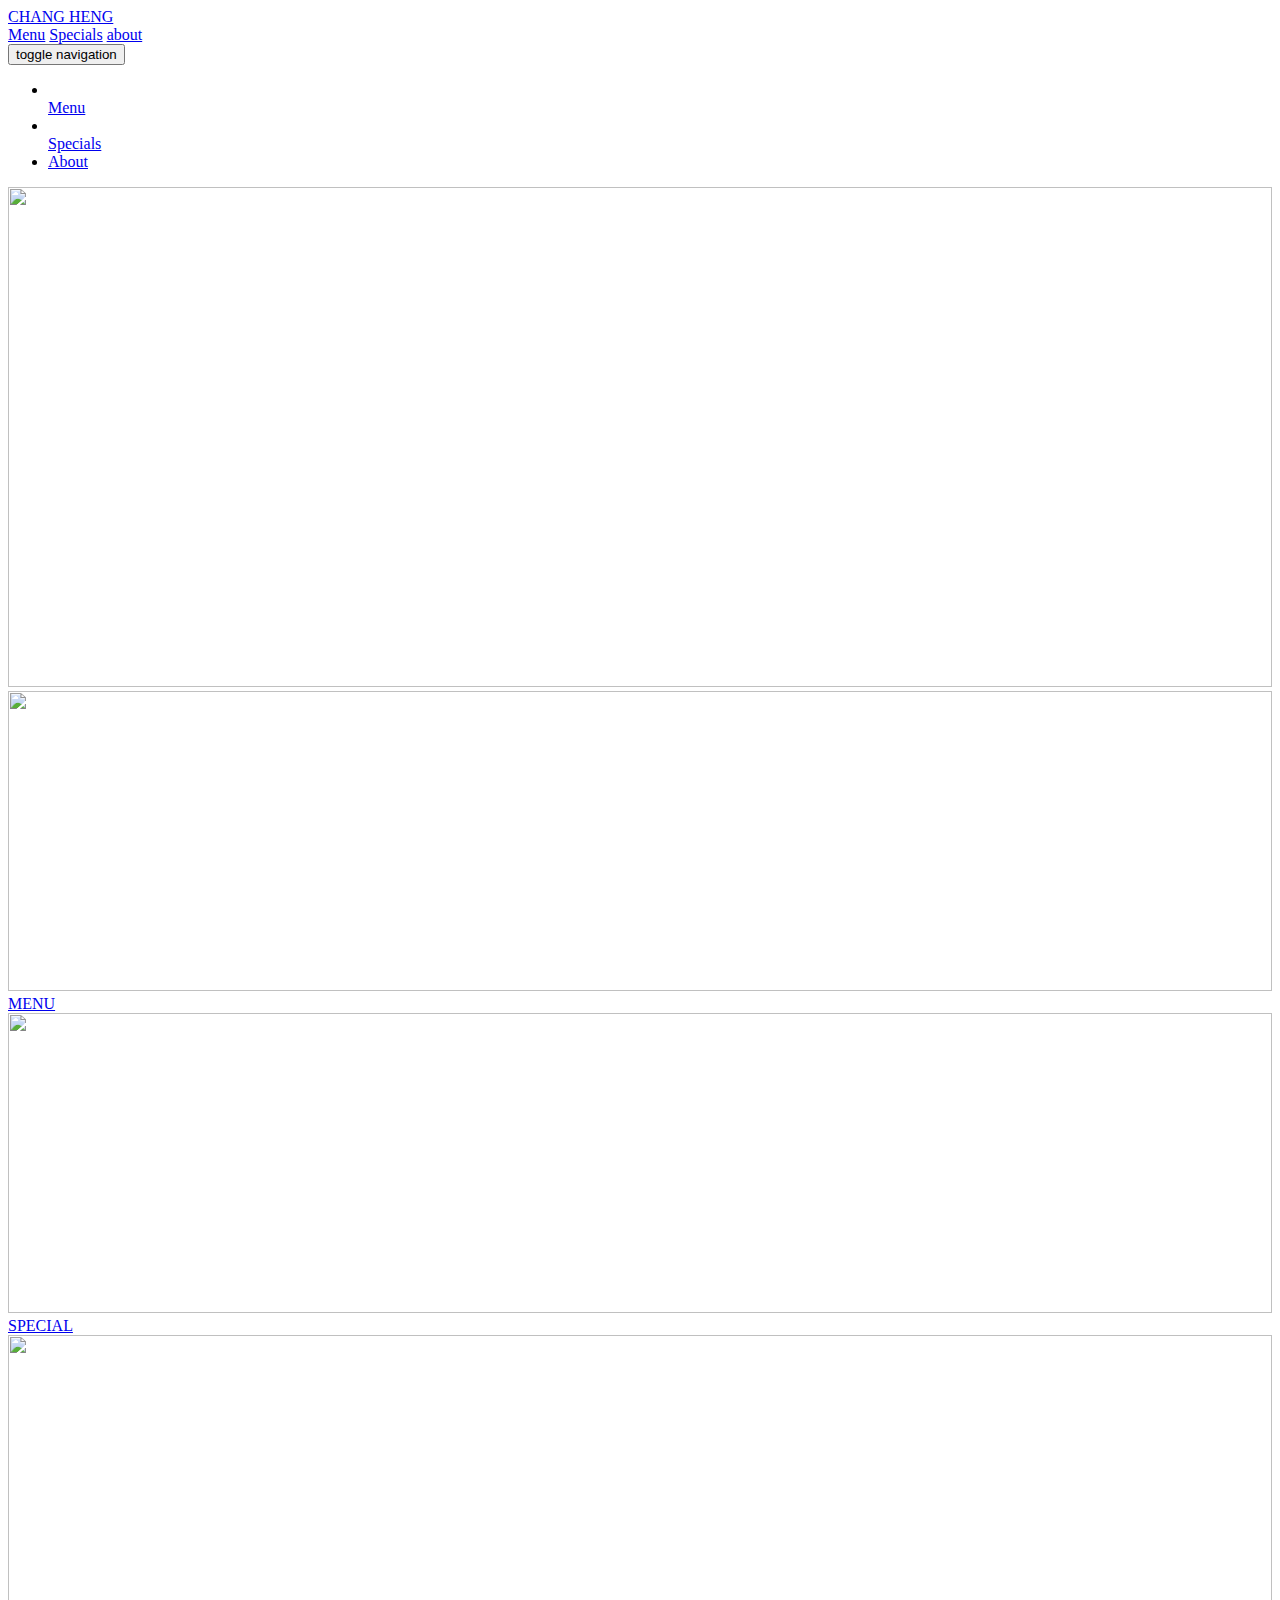
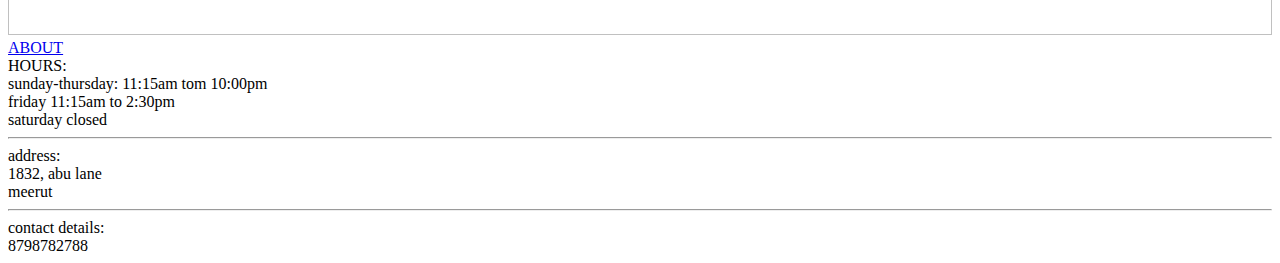
==== index.html @ befc3fdd "Add files via upload" ====
<!DOCTYPE html>
<html>
<head>
	<title>boottstarp file</title>
	<meta http-euiv="X-UA-compactible" content="IE-edge" >
	<meta name="viewport" content="width=device-width, initial-scale=1">
	<meta charset="UTF-8">
	<link rel="stylesheet" href="css/bootstrap.min.css">
	<link rel="stylesheet" href="css/style.css">

</head>
<body>
	<nav>
    <div id=main-content>
		<div class="container first-container" >
      
  <a class="navbar-brand" href="bootstrap.html">CHANG HENG</a>
   <div class="happy visible-md visible-sm">
 <a href=menu.html> <span>Menu</span></a>
 <a href="specials.html"><span>Specials</span></a>
<a href="about.html"><span>about</span></a></div>
  <button type="button" class="navbar-toggler collapsed   icon visible-xs"  data-toggle="collapse" data-target="#collapsable-nav"  aria-expanded="false" >
    <span class="sr-only">toggle navigation</span>
    <span class="icon-bar"></span>
    <span class="icon-bar"></span>
    <span class="icon-bar"></span>

  </button>
</div>
<div class="third-container container text-center">
  <div  id="collapsable-nav" class="collapse navbar-collapse container ">
  	<ul id="nav-list" class="nav navbar-nav navbar-right visible-xs text-center">
  		<li>
      <a  href="menu.html" class=" first"><br class="hidden-xs">Menu</a></li>
      <li>
      <a href="special.html" class=" second" ><br class="hidden-xs ">Specials</a></li>
      <li>
      	<a href="about.html" class=" third">About<br class="hidden-xs"></a></li>

      </ul>
  </div></div>
      
   </div>
</nav>

	<div class="row row-class ">
    <div class="container second-container "><img src="https://upload.wikimedia.org/wikipedia/commons/9/90/Chinese-Food-Storefront.jpg" width="100%" height="500px"></div></div>
    <div  class="container  eight_container row">
      <div class="card col-xs-12 col-md-4 col-sm-12" >
      <img src="photoes/photo3.jpg" class="card-img-top" width="100%" height="300px">
  <div class="card-body">
       
    <a href="menu.html" class="btn btn-primary text-center">MENU</a>
  </div>
      
</div>
<div class="card col-xs-12 col-md-4 col-sm-12" >
  <img src="photoes/photo2.jpg" class="card-img-top " width="100%" height="300px" >
  <div class="card-body">
    
    <a href="specials.html" class="btn btn-primary">SPECIAL</a>
  </div>
</div>
<div class="card col-xs-12 col-md-4 col-sm-12">
  <img src="photoes/photo1.jpg" class="card-img-top" width="100%" height="300px">
  <div class="card-body">
       
    <a href="about.html" class="btn btn-primary text-center">ABOUT</a>
  </div>
</div>
</div>


    <div class="container sixth-container  " id="main-content">
      <footer><div class="row">
        
          <section class="text-center col-xs-12 col-md-4 col-sm-12">
            HOURS:
            
            <div>sunday-thursday: 11:15am tom 10:00pm</div>
            <div>friday 11:15am to 2:30pm</div>
          <div>saturday closed</div>
                      <hr class="visible-xs">
        </section>
          <section class="text-center col-xs-12 col-md-4 col-sm-12">
            <div>address:</div>
             
           <div> 1832, abu lane</div>
            <div>meerut</div>
            <hr class="visible-xs">
            
          </section>
          <section class="text-center col-xs-12 col-md-4 col-sm-12">
            <div>contact details:</div>
        
          <div>  8798782788</div>
                        

            

          </section></div>
      </footer></div>
	<script src="js/jqueryv2.1.4.js"></script>
<script src="js/bootstrap.min.js"></script>
<script src="js/script.js"></script>
</body>
</html>
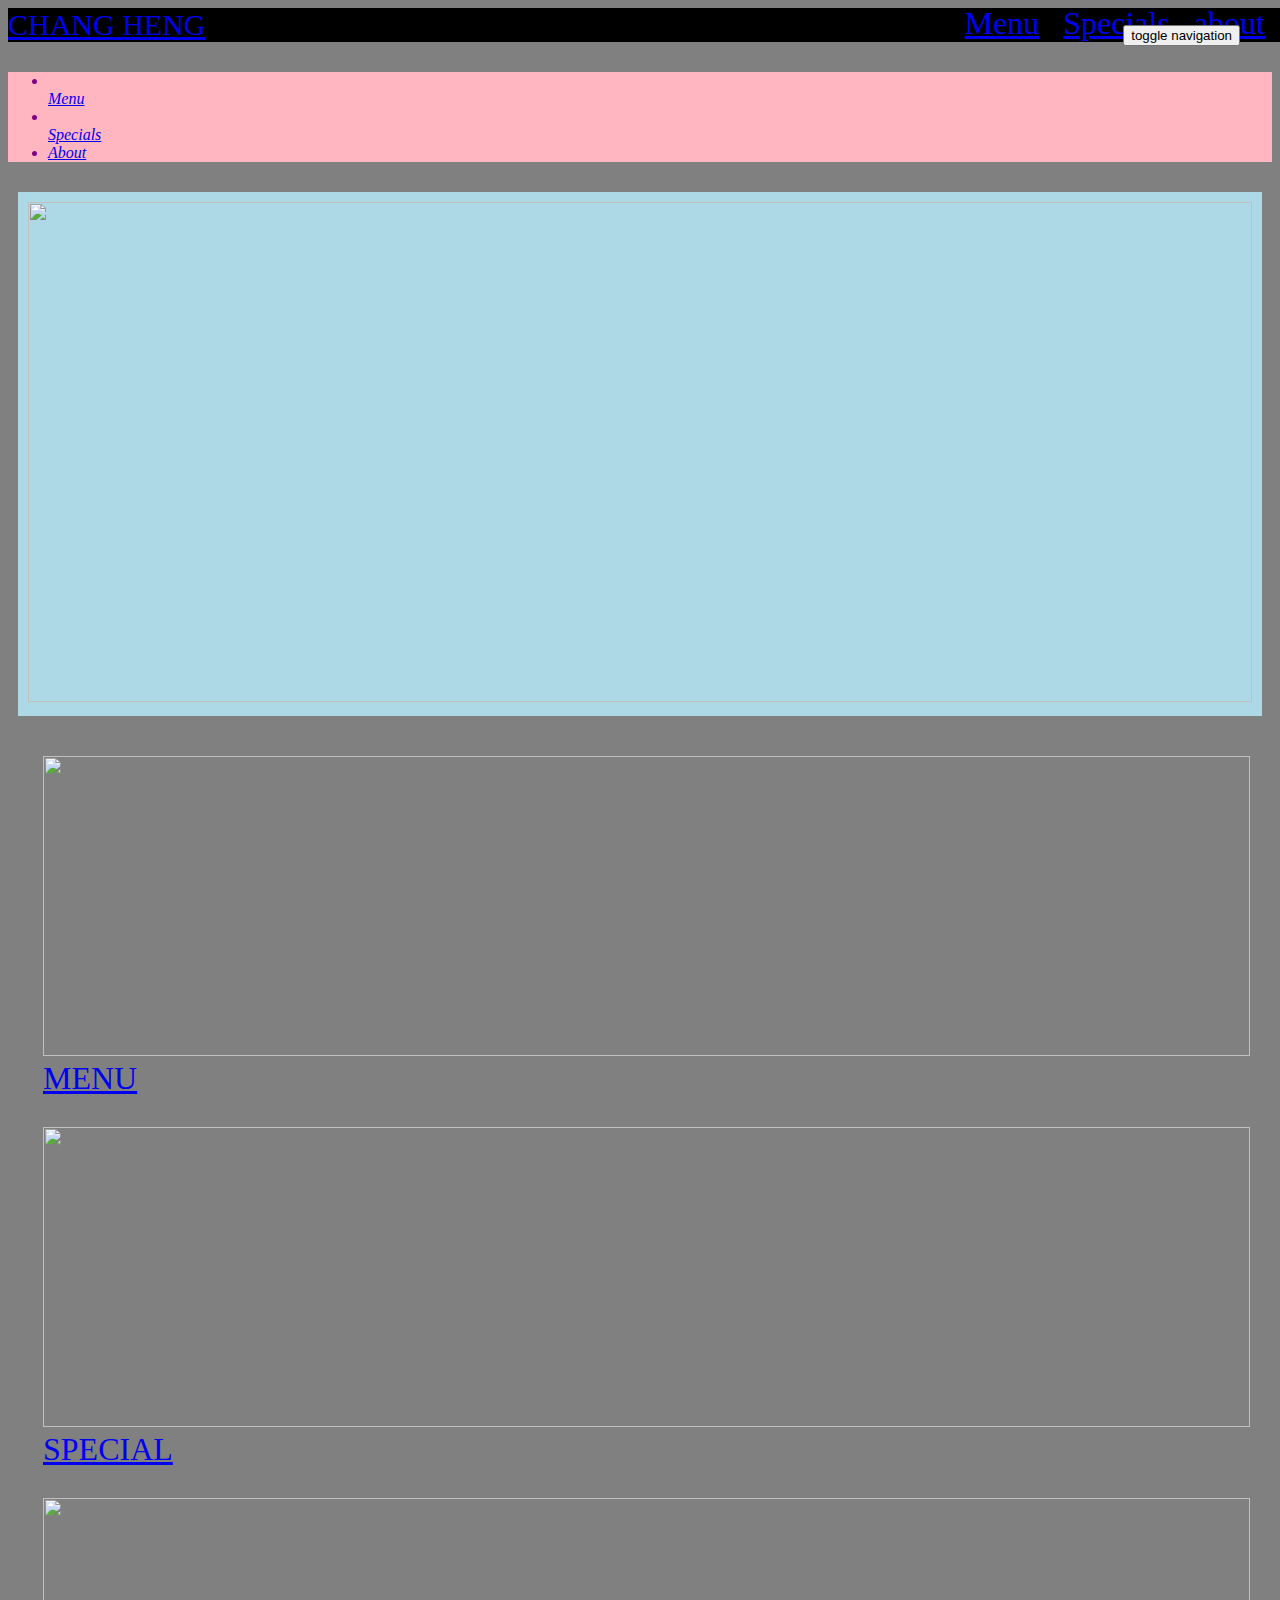
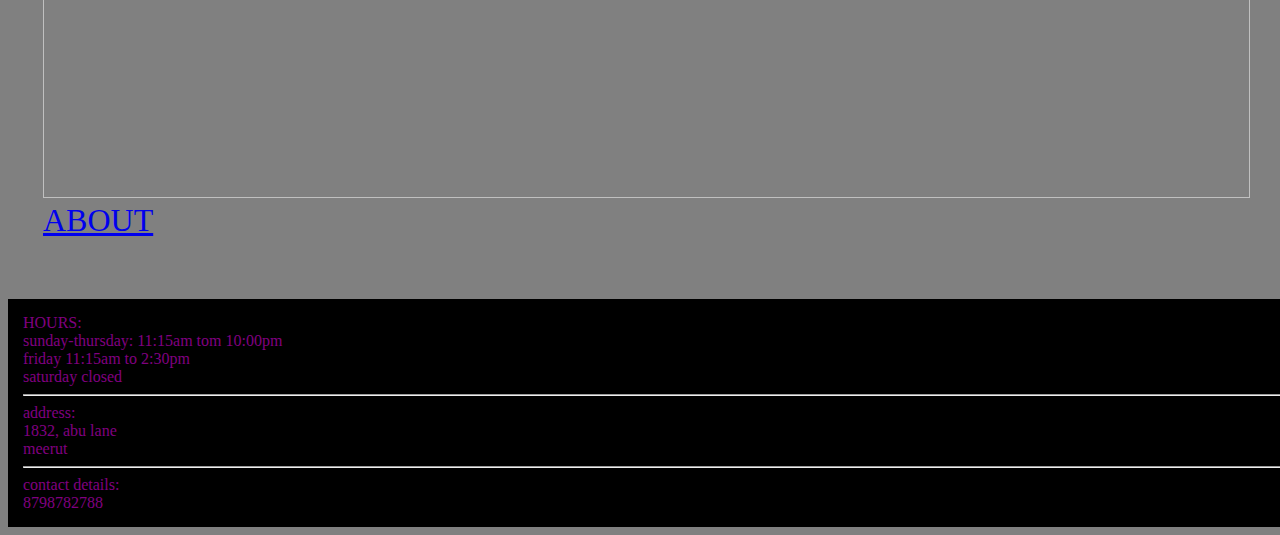
==== commit 4b984c4d: "Update index.html" ====
--- a/index.html
+++ b/index.html
@@ -5,8 +5,8 @@
 	<meta http-euiv="X-UA-compactible" content="IE-edge" >
 	<meta name="viewport" content="width=device-width, initial-scale=1">
 	<meta charset="UTF-8">
-	<link rel="stylesheet" href="css/bootstrap.min.css">
-	<link rel="stylesheet" href="css/style.css">
+	<link rel="stylesheet" href="bootstrap.min.css">
+	<link rel="stylesheet" href="style.css">
 
 </head>
 <body>
@@ -44,10 +44,10 @@
 </nav>
 
 	<div class="row row-class ">
-    <div class="container second-container "><img src="https://upload.wikimedia.org/wikipedia/commons/9/90/Chinese-Food-Storefront.jpg" width="100%" height="500px"></div></div>
+    <div class="container second-container text-center "><img src="https://upload.wikimedia.org/wikipedia/commons/9/90/Chinese-Food-Storefront.jpg" width="100%" height="500px"></div></div>
     <div  class="container  eight_container row">
       <div class="card col-xs-12 col-md-4 col-sm-12" >
-      <img src="photoes/photo3.jpg" class="card-img-top" width="100%" height="300px">
+      <img src="photo3.jpg" class="card-img-top" width="100%" height="300px">
   <div class="card-body">
        
     <a href="menu.html" class="btn btn-primary text-center">MENU</a>
@@ -55,14 +55,14 @@
       
 </div>
 <div class="card col-xs-12 col-md-4 col-sm-12" >
-  <img src="photoes/photo2.jpg" class="card-img-top " width="100%" height="300px" >
+  <img src="photo2.jpg" class="card-img-top " width="100%" height="300px" >
   <div class="card-body">
     
     <a href="specials.html" class="btn btn-primary">SPECIAL</a>
   </div>
 </div>
 <div class="card col-xs-12 col-md-4 col-sm-12">
-  <img src="photoes/photo1.jpg" class="card-img-top" width="100%" height="300px">
+  <img src="photo1.jpg" class="card-img-top" width="100%" height="300px">
   <div class="card-body">
        
     <a href="about.html" class="btn btn-primary text-center">ABOUT</a>
@@ -100,8 +100,8 @@
 
           </section></div>
       </footer></div>
-	<script src="js/jqueryv2.1.4.js"></script>
-<script src="js/bootstrap.min.js"></script>
-<script src="js/script.js"></script>
+	<script src="jqueryv2.1.4.js"></script>
+<script src="bootstrap.min.js"></script>
+<script src="script.js"></script>
 </body>
-</html>+</html>
--- a/style.css
+++ b/style.css
@@ -0,0 +1,138 @@
+body{
+	background-color: grey;
+	font-family:italic;
+	color:purple;
+	font-size:16px;
+}
+.first-container{
+	background-color: black;
+	width: 110%;
+	border:3px purple;
+	margin-bottom: 30px;
+}
+.second-container{
+	background-color: lightblue;
+	padding:10px;
+	margin-bottom: 30px;
+	margin-top: 30px;
+
+
+}
+.harshit{
+	margin:30px;
+}
+.eight_container{
+	width: 95.5%;
+	margin-left: 25px;
+	margin-right: 20px;
+	padding: 10px;
+	margin-bottom: 20px;
+}
+.eight_container a span{
+	text-align: center;
+	font-color:black;
+}
+.card{
+	margin-bottom: 30px;
+}
+ a{
+	font-size: 2em;
+}
+h2{
+	font-size:1.2em;
+margin-top: 30px;
+margin-bottom: 30px;
+}
+.navbar-header button.navbar-toggler , .navbar-header .icon-bar{
+border:1px green;
+
+}	
+
+.navbar-header button .navbar-toggle{
+	clear:both;
+	
+}
+#nav-list{
+	margin-top:10px;
+}
+#nav-list a {
+
+	text-align:center;
+}
+.navbar-brand{
+	font-size: 30px;
+}
+#nav-list a:hover {
+	background: #e7e7e7
+	padding:5px;
+	border: 2px white;
+}
+
+
+
+#nav-list a span {
+	font-size: 1.8em;
+
+}
+.icon{
+	position: absolute;
+	top: 25px;
+	right: 40px}
+.first{
+	font-style: italic;
+	font-size: 1em;
+	margin-top:20px;
+	text-align: center;
+}
+.second{
+	font-style: italic;
+	font-size:1em;
+	
+	text-align: center;
+}
+.third{font-style: italic;
+	font-size:1em;
+	
+	text-align: center;
+	}
+	.third-container{
+		background-color: lightpink;
+	}
+.fourth-container{
+		background-color: lightblue;
+	padding:10px;
+	margin-bottom: 25px;
+
+
+}
+.fifth-container{
+		background-color: lightblue;
+	padding:10px;
+	margin-bottom: 25px; 
+	
+
+}
+.row-class{
+	margin-left: 10px; 
+	margin-right: 10px;
+}
+.sixth-container{
+	background-color: black;
+	width:100%;
+	
+	padding: 15px;
+ margin-left: 0px;
+ margin-right: 0px;
+
+}
+.happy{
+	position: absolute;
+	right: 5px;
+	top:5px;
+	
+}
+.happy a span {
+	padding: 5px;
+	margin:5px;
+
+}
